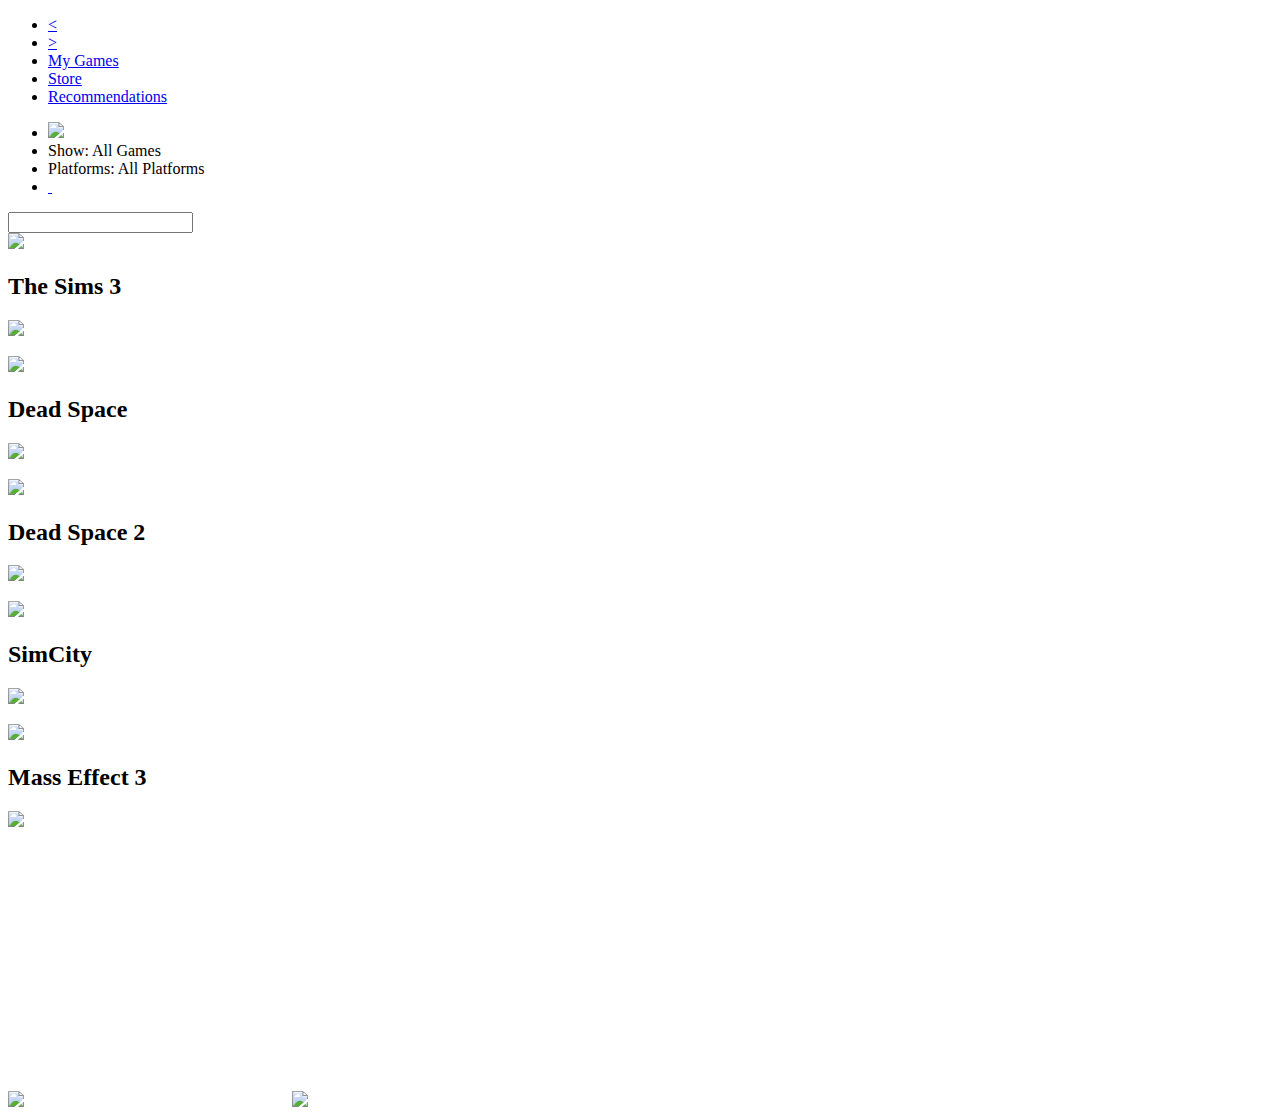
==== templates/index.html @ 7070ccf2 "Renamed the main template to index." ====
<!DOCTYPE html>
<html>
<head>
	<meta charset="utf-8">
	<title>Origin - Games from Electronic Arts</title>
	<link rel="stylesheet" type="text/css" href="static/css/layout.css">
	<link rel="stylesheet"
		href="http://code.jquery.com/ui/1.10.1/themes/base/jquery-ui.css" />
	<script type="text/javascript"
		src="http://code.jquery.com/jquery-1.9.1.js"></script>
	<script type="text/javascript"
		src="http://code.jquery.com/ui/1.10.1/jquery-ui.js"></script>
	<script type="text/javascript" src="static/js/interaction.js"></script>
	<script type="text/javascript" src="static/js/json.js"></script>
	<script type="text/javascript" src="static/js/chart.js"></script>
</head>
<body>
	<div id="header"><div>
		<ul>
			<li class="arrow_button" id="go_left"><a href="#">&lt;</a></li>
			<li class="arrow_button" id="go_right"><a href="#">&gt;</a></li>
			<li id="my_games_tab"><a href="#">My Games</a></li>
			<li id="store_tab"><a href="#">Store</a></li>
			<li id="recommendations_tab"><a href="#">Recommendations</a></li>
		</ul>
		<form>
		</form>
	</div></div>
	<div id="subheader">
		<div class="align_left">
			<ul>
				<li id="refresh_button"><a href="#"><img src="static/images/slicesv2_18a.png" /></a></li>
				<li><span class="label">Show: </span><span class="menu">All Games</span></li>
				<li><span class="label">Platforms: </span><span class="menu">All Platforms</span></li>
				<li><a href="#">&nbsp;</a></li>
			</ul>
		</div>
		<div class="align_right">
			<div id="slider"></div>
			<input type="text" id="search_box" />
		</div>
	</div>
	<div id="content">
		<div id="games"><div id="games_inner">
			<div class="game_cover_wrapper">
				<div class="game_cover_wrapper2">
					<div class="game_cover">
						<img src="static/images/cover-thesims3.png" />
					</div>
				</div>
				<div class="popup"><div class="popup_inner"><div class="popup_body">
					<h2>The Sims 3</h2>
					<p><img src="static/images/popup-button-play.png" /></p>
				</div></div></div>
			</div>
			<div class="game_cover_wrapper">
				<div class="game_cover_wrapper2">
					<div class="game_cover">
						<img src="static/images/cover-deadspace1.png" />
					</div>
				</div>
				<div class="popup"><div class="popup_inner"><div class="popup_body">
					<h2>Dead Space</h2>
					<p><img src="static/images/popup-button-play.png" /></p>
				</div></div></div>
			</div>
			<div class="game_cover_wrapper">
				<div class="game_cover_wrapper2">
					<div class="game_cover">
						<img src="static/images/cover-deadspace2.png" />
					</div>
				</div>
				<div class="popup"><div class="popup_inner"><div class="popup_body">
					<h2>Dead Space 2</h2>
					<p><img src="static/images/popup-button-play.png" /></p>
				</div></div></div>
			</div>
			<div class="game_cover_wrapper">
				<div class="game_cover_wrapper2">
					<div class="game_cover">
						<img src="static/images/cover-simcity.png" />
					</div>
				</div>
				<div class="popup"><div class="popup_inner"><div class="popup_body">
					<h2>SimCity</h2>
					<p><img src="static/images/popup-button-play.png" /></p>
				</div></div></div>
			</div>
			<div class="game_cover_wrapper">
				<div class="game_cover_wrapper2">
					<div class="game_cover">
						<img src="static/images/cover-mass-effect-3.png" />
					</div>
				</div>
				<div class="popup"><div class="popup_inner"><div class="popup_body">
					<h2>Mass Effect 3</h2>
					<p><img src="static/images/popup-button-play.png" /></p>
				</div></div></div>
			</div>
		</div></div><!-- id=games_inner, id=games -->
		<div id="sidebar">
			<img src="static/images/background.png" id="chart_bg" />
			<canvas id="chart_canvas" width="260" height="260"></canvas>
			<img src="static/images/suggestions.png" id="suggestions" />
		</div>
	</div><!-- id=content -->
</body>
</html>
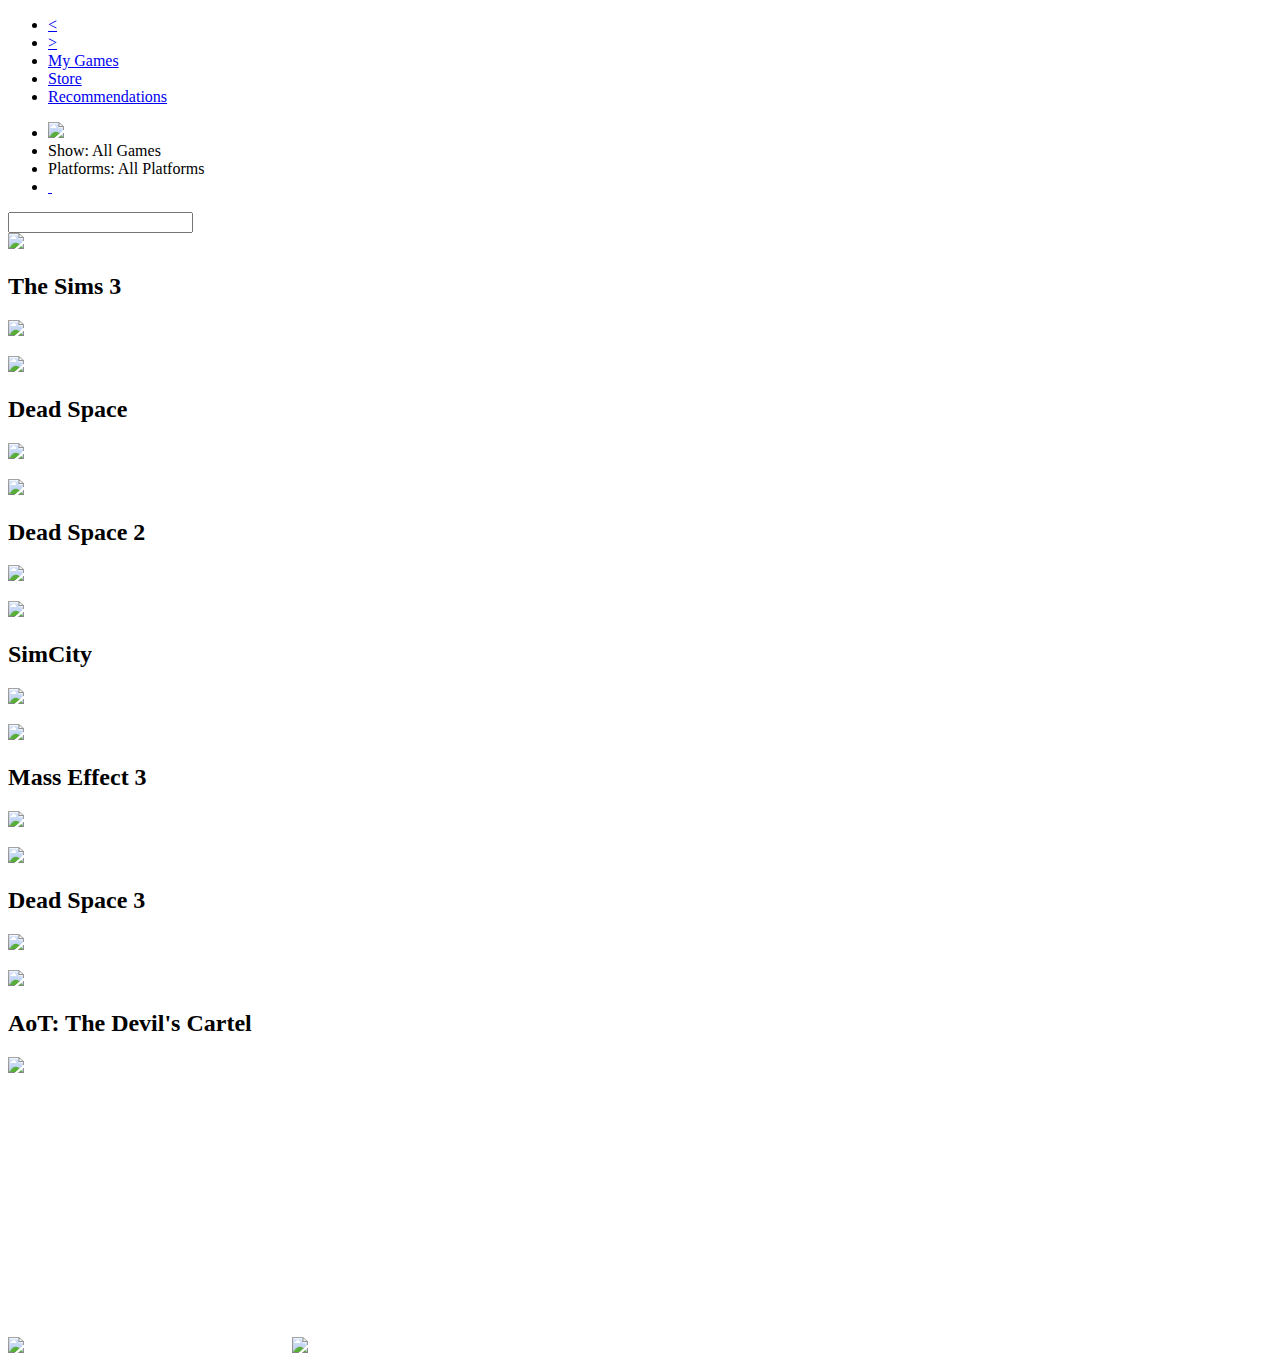
==== commit d41498ce: "Added new boxart." ====
--- a/templates/index.html
+++ b/templates/index.html
@@ -42,9 +42,9 @@
 	</div>
 	<div id="content">
 		<div id="games"><div id="games_inner">
-			<div class="game_cover_wrapper">
+			<div class="game_cover_wrapper" id="sims3">
 				<div class="game_cover_wrapper2">
-					<div class="game_cover">
+					<div class="game_cover glow">
 						<img src="static/images/cover-thesims3.png" />
 					</div>
 				</div>
@@ -53,7 +53,7 @@
 					<p><img src="static/images/popup-button-play.png" /></p>
 				</div></div></div>
 			</div>
-			<div class="game_cover_wrapper">
+			<div class="game_cover_wrapper" id="ds1">
 				<div class="game_cover_wrapper2">
 					<div class="game_cover">
 						<img src="static/images/cover-deadspace1.png" />
@@ -64,7 +64,7 @@
 					<p><img src="static/images/popup-button-play.png" /></p>
 				</div></div></div>
 			</div>
-			<div class="game_cover_wrapper">
+			<div class="game_cover_wrapper" id="ds2">
 				<div class="game_cover_wrapper2">
 					<div class="game_cover">
 						<img src="static/images/cover-deadspace2.png" />
@@ -75,7 +75,7 @@
 					<p><img src="static/images/popup-button-play.png" /></p>
 				</div></div></div>
 			</div>
-			<div class="game_cover_wrapper">
+			<div class="game_cover_wrapper" id="sc">
 				<div class="game_cover_wrapper2">
 					<div class="game_cover">
 						<img src="static/images/cover-simcity.png" />
@@ -86,7 +86,7 @@
 					<p><img src="static/images/popup-button-play.png" /></p>
 				</div></div></div>
 			</div>
-			<div class="game_cover_wrapper">
+			<div class="game_cover_wrapper" id="me3">
 				<div class="game_cover_wrapper2">
 					<div class="game_cover">
 						<img src="static/images/cover-mass-effect-3.png" />
@@ -94,6 +94,28 @@
 				</div>
 				<div class="popup"><div class="popup_inner"><div class="popup_body">
 					<h2>Mass Effect 3</h2>
+					<p><img src="static/images/popup-button-play.png" /></p>
+				</div></div></div>
+			</div>
+			<div class="game_cover_wrapper" id="ds3">
+				<div class="game_cover_wrapper2">
+					<div class="game_cover">
+						<img src="static/images/cover-dead-space-3.png" />
+					</div>
+				</div>
+				<div class="popup"><div class="popup_inner"><div class="popup_body">
+					<h2>Dead Space 3</h2>
+					<p><img src="static/images/popup-button-play.png" /></p>
+				</div></div></div>
+			</div>
+			<div class="game_cover_wrapper" id="aot3">
+				<div class="game_cover_wrapper2">
+					<div class="game_cover">
+						<img src="static/images/cover-army-of-two-3.png" />
+					</div>
+				</div>
+				<div class="popup"><div class="popup_inner"><div class="popup_body">
+					<h2>AoT: The Devil's Cartel</h2>
 					<p><img src="static/images/popup-button-play.png" /></p>
 				</div></div></div>
 			</div>
@@ -105,4 +127,4 @@
 		</div>
 	</div><!-- id=content -->
 </body>
-</html>+</html>
